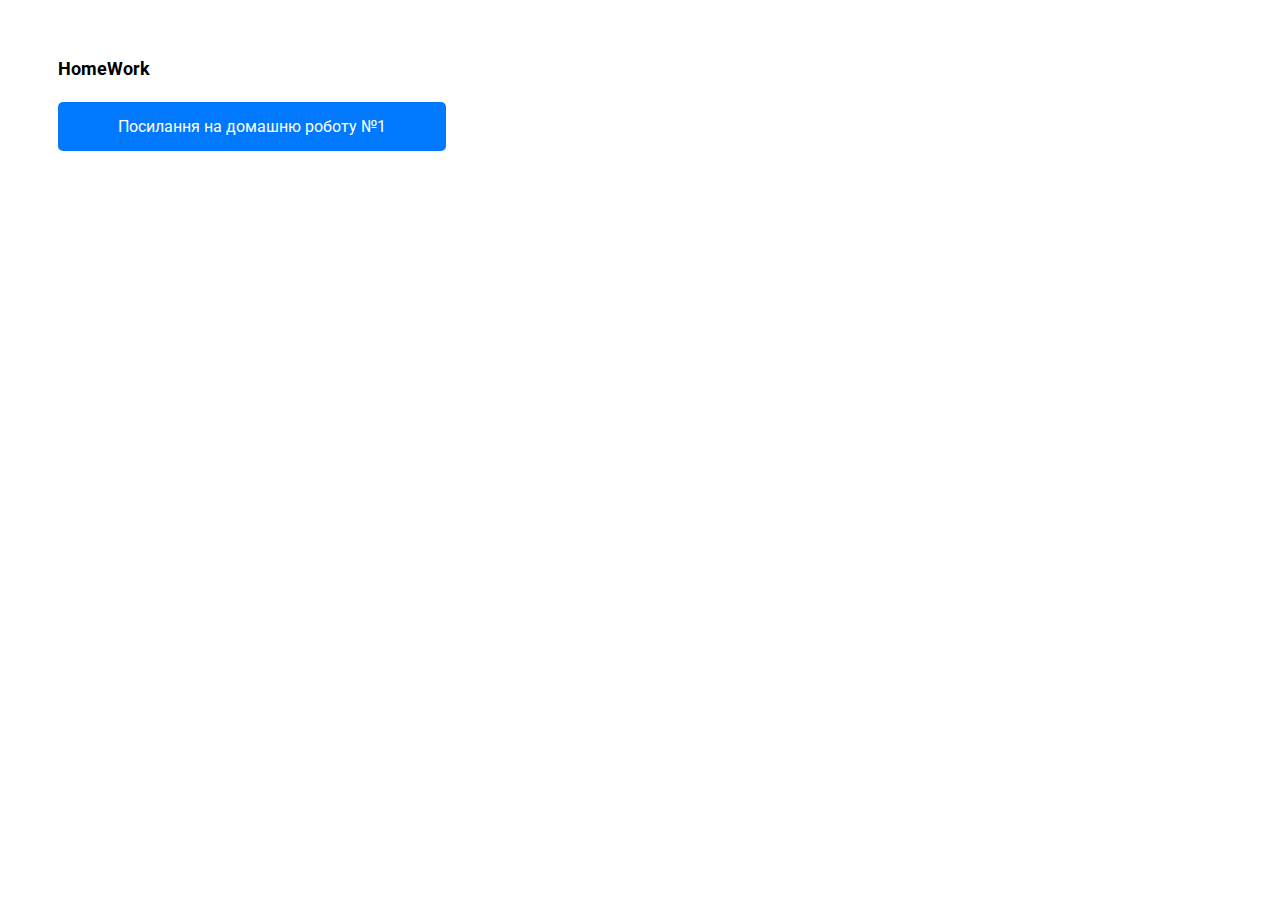
==== index.html @ 7a47108a "fixed links. add home page" ====
<!DOCTYPE html>
<html lang="en">

<head>
    <meta charset="UTF-8">
    <meta name="viewport" content="width=device-width, initial-scale=1.0">
    <!--<FONTS>-->
    <link rel="preconnect" href="https://fonts.googleapis.com">
    <link rel="preconnect" href="https://fonts.gstatic.com" crossorigin>
    <link href="https://fonts.googleapis.com/css2?family=Roboto:wght@400;700&display=swap" rel="stylesheet">
    <!--FONTS-->
    <link rel="stylesheet" href="style.css">
    <title>Vue.JS</title>
</head>

<body>
    <div class="wrapper">
        <main class="page">
            <div class="page__container">
                <div class="page__home-works">
                    <div class="text">
                        HomeWork
                    </div>
                    <a href="/home-works/home-work_01/index.html" class="page__home-work-01-link">Посилання на домашню
                        роботу №1</a>
                </div>
            </div>
        </main>
    </div>
</body>

</html>
---- style.css ----
.wrapper {
}
.page {}

.page__container {
    padding: 50px;
	}

.page__home-works {
    
		}

.page__home-work-01-link {

    display: inline-block;
    padding: 15px 60px;
    background: #0079ff;
    color: #fff;
    border-radius: 5px;  
    text-decoration: none;
    transition: all 0.3s ease 0s;
	}
    .page__home-work-01-link:hover{
        background: #0472f0;
    }

.text{
    padding-bottom: 23px;
    font-size: 18px;
    font-weight: 700;
}
body{
    font-family: 'Roboto', sans-serif;
}
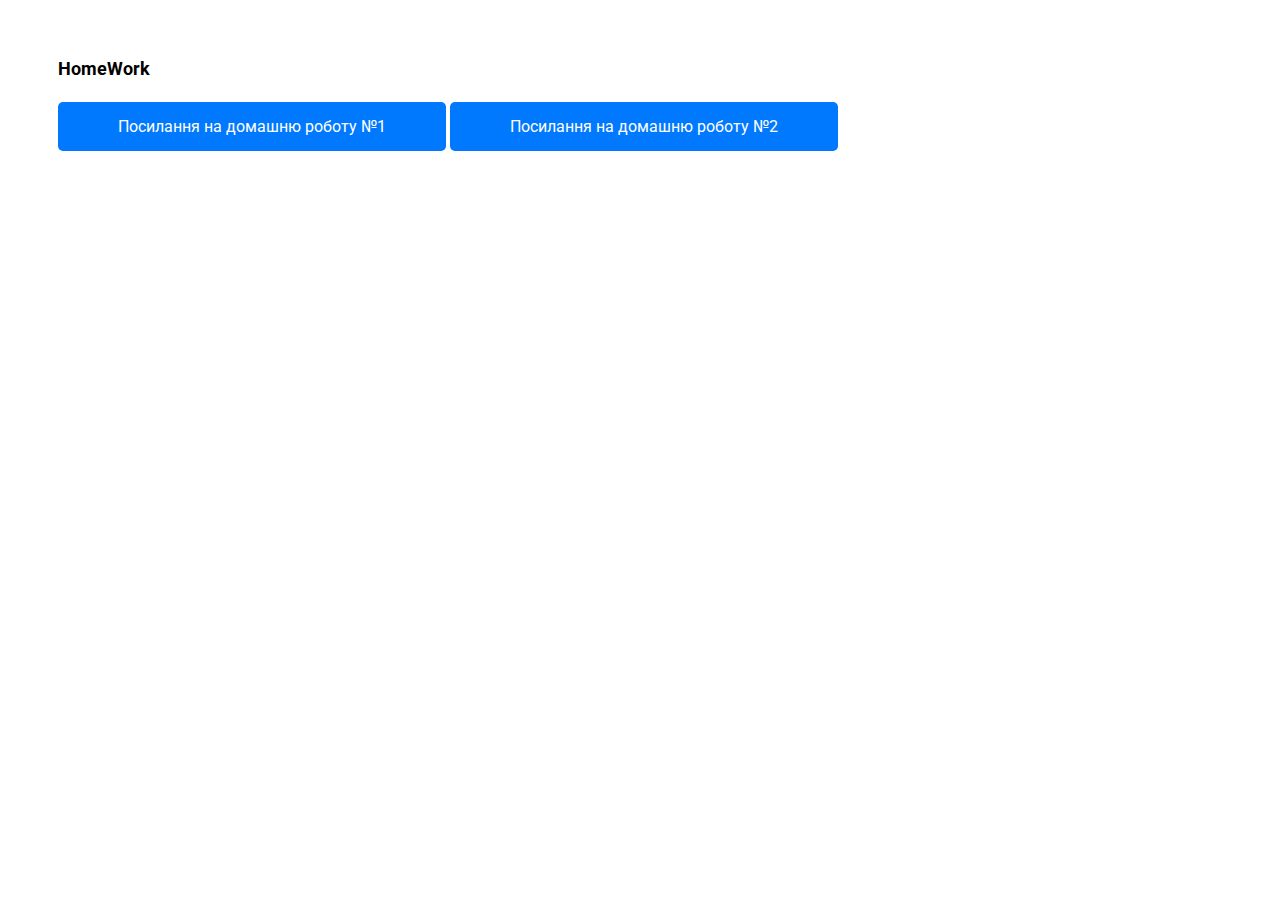
==== commit b69fd51e: "made homeworks 2" ====
--- a/index.html
+++ b/index.html
@@ -21,8 +21,12 @@
                     <div class="text">
                         HomeWork
                     </div>
-                    <a href="/home-works/home-work_01/index.html" class="page__home-work-01-link">Посилання на домашню
+                    <a href="/Vue-js/home-works/home-work_01/index.html" class="page__home-work-01-link">Посилання на
+                        домашню
                         роботу №1</a>
+                    <a href="/Vue-js/home-works/home-work_02/index.html" class="page__home-work-01-link">Посилання на
+                        домашню
+                        роботу №2</a>
                 </div>
             </div>
         </main>
